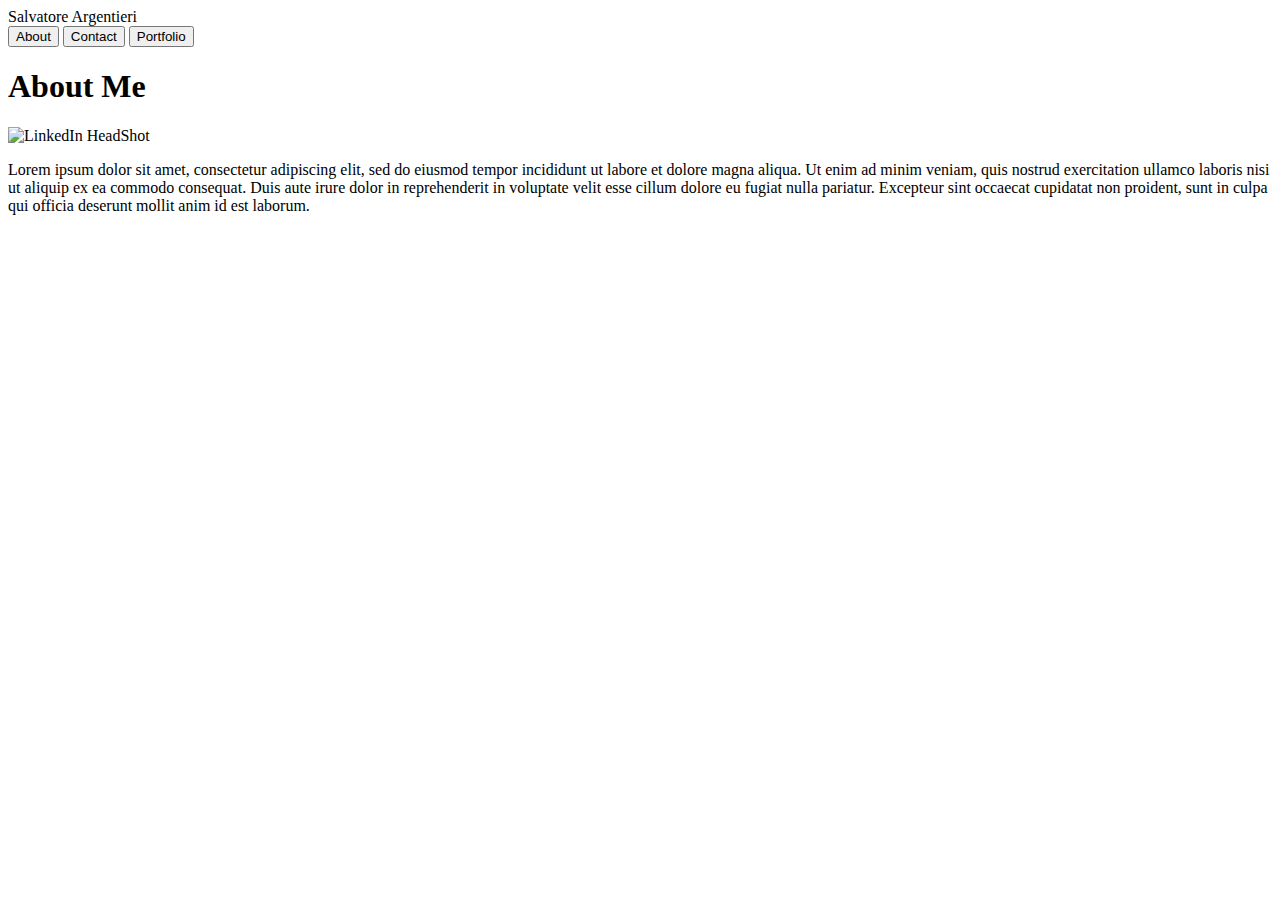
==== index.html @ 072df724 "HTML" ====
<html lang="en">

<head>
    <meta charset="UTF-8">
    <meta name="viewport" content="width=device-width, initial-scale=1.0">
    <meta http-equiv="X-UA-Compatible" content="ie=edge">
    <title>Salvatore's Portfolio: About</title>
</head>

<body>
    <header>Salvatore Argentieri</header>

        <nav>
            <a href="index.html"><button>About</button></a>
            <a href="Contact.html"><button>Contact</button></a>
            <a href="Portfolio.html"><button>Portfolio</button></a>    
        </nav>
    
    <section class= "mainInfo">

        <h1>About Me</h1>
        
        <img src="https://pbs.twimg.com/profile_images/967936140090265607/lnU1pAwr_400x400.jpg" alt="LinkedIn HeadShot">

        <p>
        Lorem ipsum dolor sit amet, consectetur adipiscing elit, sed do eiusmod tempor incididunt ut labore et dolore magna aliqua.
        Ut enim ad minim veniam, quis nostrud exercitation ullamco laboris nisi ut aliquip ex ea commodo consequat.
        Duis aute irure dolor in reprehenderit in voluptate velit esse cillum dolore eu fugiat nulla pariatur.
        Excepteur sint occaecat cupidatat non proident, sunt in culpa qui officia deserunt mollit anim id est laborum.
        </p>
    
    </section>
    
</body>
</html>
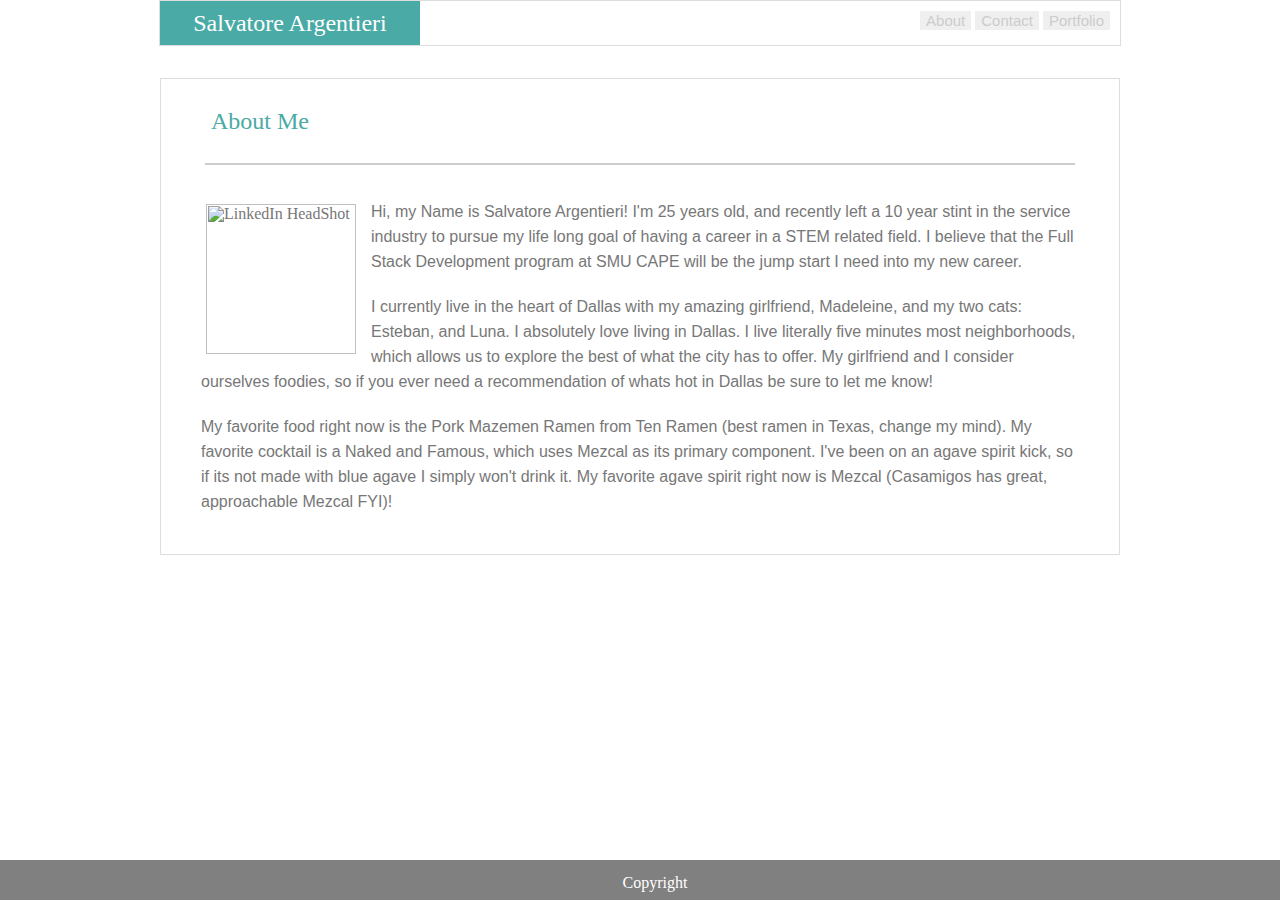
==== commit 39fb2972: "css" ====
--- a/index.html
+++ b/index.html
@@ -1,35 +1,58 @@
 <html lang="en">
-
 <head>
     <meta charset="UTF-8">
-    <meta name="viewport" content="width=device-width, initial-scale=1.0">
-    <meta http-equiv="X-UA-Compatible" content="ie=edge">
+
+    <link rel="stylesheet" type="text/css" href="assets/css/reset.css">
+    <link rel="stylesheet" type="text/css" href="assets/css/style.css">
+ 
     <title>Salvatore's Portfolio: About</title>
+
 </head>
 
 <body>
-    <header>Salvatore Argentieri</header>
+    <header>
+        <div id="Name">Salvatore Argentieri</div>
 
         <nav>
             <a href="index.html"><button>About</button></a>
             <a href="Contact.html"><button>Contact</button></a>
-            <a href="Portfolio.html"><button>Portfolio</button></a>    
+            <a href="Portfolio.html"><button>Portfolio</button></a>
         </nav>
+    </header>
     
-    <section class= "mainInfo">
+    <br><br>
+
+    <div class="clearfix"></div>
+
+    <section>
 
         <h1>About Me</h1>
+
+        <hr>
+
+        <br>
         
-        <img src="https://pbs.twimg.com/profile_images/967936140090265607/lnU1pAwr_400x400.jpg" alt="LinkedIn HeadShot">
+        <img id="profile"src="https://pbs.twimg.com/profile_images/967936140090265607/lnU1pAwr_200x200.jpg" alt="LinkedIn HeadShot">
 
         <p>
-        Lorem ipsum dolor sit amet, consectetur adipiscing elit, sed do eiusmod tempor incididunt ut labore et dolore magna aliqua.
-        Ut enim ad minim veniam, quis nostrud exercitation ullamco laboris nisi ut aliquip ex ea commodo consequat.
-        Duis aute irure dolor in reprehenderit in voluptate velit esse cillum dolore eu fugiat nulla pariatur.
-        Excepteur sint occaecat cupidatat non proident, sunt in culpa qui officia deserunt mollit anim id est laborum.
+        Hi, my Name is Salvatore Argentieri! I'm 25 years old, and recently left a 10 year stint in the service industry to pursue my life long goal of having a career in a STEM related field. I believe that the Full Stack Development program at SMU CAPE will be the jump start I need into my new career.
         </p>
+
+        <p>
+        I currently live in the heart of Dallas with my amazing girlfriend, Madeleine, and my two cats: Esteban, and Luna. I absolutely love living in Dallas. I live literally five minutes most neighborhoods, which allows us to explore the best of what the city has to offer. My girlfriend and I consider ourselves foodies, so if you ever need a recommendation of whats hot in Dallas be sure to let me know!
+        </p> 
+
+        <p>
+        My favorite food right now is the Pork Mazemen Ramen from Ten Ramen (best ramen in Texas, change my mind). My favorite cocktail is a Naked and Famous, which uses Mezcal as its primary component. I've been on an agave spirit kick, so if its not made with blue agave I simply won't drink it. My favorite agave spirit right now is Mezcal (Casamigos has great, approachable Mezcal FYI)!
+        </p>    
     
     </section>
+
+    <br>
+
+    <div class="clearfix"></div>
+
+    <footer>Copyright</footer>
     
 </body>
 </html>--- a/assets/css/style.css
+++ b/assets/css/style.css
@@ -0,0 +1,151 @@
+.clearfix::after{
+    content:"";
+    display: block;
+    clear: both;
+}
+
+body{
+    background-image: url("http://www.fabulousblogging.com/wp-content/uploads/2012/10/fabric_plaid2.jpg");
+}
+
+header{
+    background-color: #ffffff;
+    width: 960px;
+    height: 44px;
+    margin: auto; 
+    border: 1px solid #dddddd;
+}
+
+#Name{
+    Float:left;
+    font-family: 'Georgia', Times, 'Times New Roman', serif;
+    text-align: center;
+    font-size: 24px;
+    background-color: #4aaaa5;
+    color: #ffffff;
+    margin: auto;
+    width: 25%;
+    padding: 10px;
+}
+
+nav{
+    float:right;
+    margin: auto;
+    padding: 10px;    
+}
+
+button{
+    border-style: none;
+    font-family: 'Arial', 'Helvetica Neue', Helvetica, sans-serif;
+    font-size:15px;
+    color: #cccccc;
+}
+
+section{
+    background-color:#ffffff;
+    color:#777777;
+    width: 898px;
+    margin: auto;
+    padding: 30px;
+    border: 1px solid #dddddd;
+}
+
+.mainInfo {
+    height: 438px;
+    background-color:#ffffff;
+    color:#777777;
+    width: 898px;
+    margin: auto;
+    padding: 30px;
+    border: 1px solid #dddddd;
+}
+
+h1{
+    color:#4aaaa5;
+    font-family: 'Georgia', Times, 'Times New Roman', serif;
+    font-size: 24px;
+    padding-left: 20px;
+    margin-bottom: 30px;
+}
+
+p {
+    font-family: 'Arial', 'Helvetica Neue', Helvetica, sans-serif;
+    padding: 10px;
+    line-height: 25px;
+}
+
+#profile {
+    float: left;
+    padding: 15px;
+    margin: 0;
+    width: 150px;
+    height: 150px;
+}
+
+hr{
+    color: #cccccc;
+    background-color:#cccccc;
+    border: none;
+    height: 2px;
+    width: 870px;
+}
+
+footer{
+    position: fixed;
+    clear:both;
+    margin: auto;
+    padding: 15px;
+    width: 100%;
+    background-color: grey;
+    text-align: center;
+    color: white;
+    height: 10px;
+    bottom: 0px;
+    /* border: 5px #4aaaa5; */
+}
+
+input[type=text] {
+    width: 100%;
+    padding: 5px;
+    margin-top: 4px;
+    box-sizing: border-box;
+}
+
+input[type=msg] {
+    width: 100%;
+    padding: 80px;
+    margin-top: 4px;
+    box-sizing: border-box;
+}
+
+form {
+    margin: auto;
+    width: 870px;
+    padding: 15px;
+}
+
+input[type=button] {
+    border-style: none;
+    color: #ffffff;
+    background-color:#4aaaa5;
+    height: 7%;
+    width: 12%;
+    font-family: 'Arial', 'Helvetica Neue', Helvetica, sans-serif;
+    font-size: 14px;
+}
+
+.img {
+    position: relative;
+    float: left;
+    width:  250px;
+    height: 250px;
+    background-position: 50% 50%;
+    background-repeat:   no-repeat;
+    background-size:     cover;
+    padding: 15px;
+    margin:auto;
+}
+
+#pMain {
+    height: 700px
+}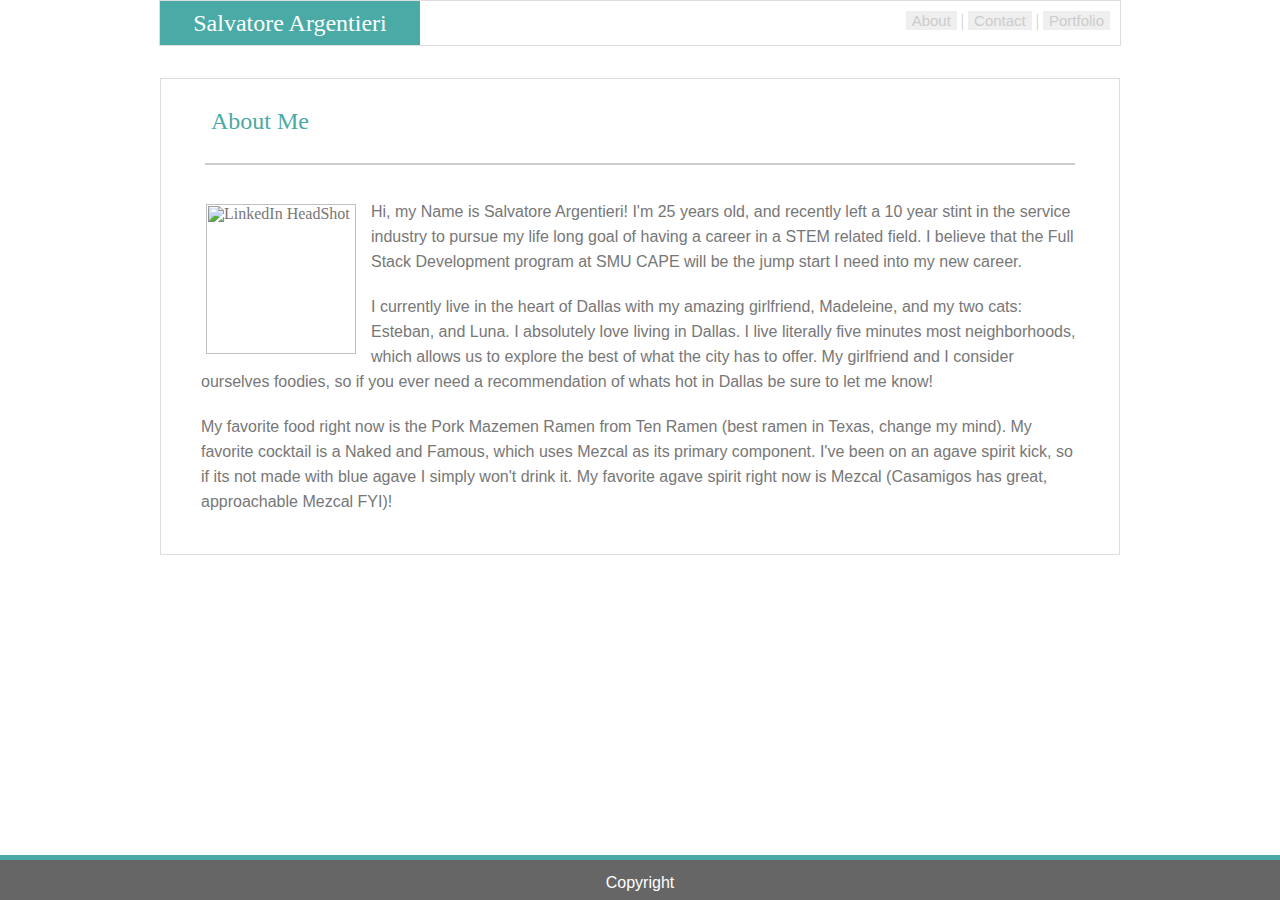
==== commit 4facba32: "final for grading" ====
--- a/index.html
+++ b/index.html
@@ -14,8 +14,8 @@
         <div id="Name">Salvatore Argentieri</div>
 
         <nav>
-            <a href="index.html"><button>About</button></a>
-            <a href="Contact.html"><button>Contact</button></a>
+            <a href="index.html"><button>About</button></a> <span>|</span>
+            <a href="Contact.html"><button>Contact</button></a> <span>|</span>
             <a href="Portfolio.html"><button>Portfolio</button></a>
         </nav>
     </header>
--- a/assets/css/style.css
+++ b/assets/css/style.css
@@ -3,6 +3,8 @@
     display: block;
     clear: both;
 }
+
+/*Navbar, Header, Over All Style of Page  */
 
 body{
     background-image: url("http://www.fabulousblogging.com/wp-content/uploads/2012/10/fabric_plaid2.jpg");
@@ -41,23 +43,12 @@
     color: #cccccc;
 }
 
-section{
-    background-color:#ffffff;
-    color:#777777;
-    width: 898px;
-    margin: auto;
-    padding: 30px;
-    border: 1px solid #dddddd;
-}
-
-.mainInfo {
-    height: 438px;
-    background-color:#ffffff;
-    color:#777777;
-    width: 898px;
-    margin: auto;
-    padding: 30px;
-    border: 1px solid #dddddd;
+hr{
+    color: #cccccc;
+    background-color:#cccccc;
+    border: none;
+    height: 2px;
+    width: 870px;
 }
 
 h1{
@@ -68,6 +59,35 @@
     margin-bottom: 30px;
 }
 
+span{
+    color:#cccccc;
+
+
+}
+
+/* ABOUT */
+/* Section strucutre and style for About */
+
+section{
+    background-color:#ffffff;
+    color:#777777;
+    width: 898px;
+    margin: auto;
+    padding: 30px;
+    border: 1px solid #dddddd;
+}
+
+.mainInfo {
+    height: 438px;
+    background-color:#ffffff;
+    color:#777777;
+    width: 898px;
+    margin: auto;
+    padding: 30px;
+    border: 1px solid #dddddd;
+}
+
+
 p {
     font-family: 'Arial', 'Helvetica Neue', Helvetica, sans-serif;
     padding: 10px;
@@ -82,33 +102,15 @@
     height: 150px;
 }
 
-hr{
-    color: #cccccc;
-    background-color:#cccccc;
-    border: none;
-    height: 2px;
-    width: 870px;
-}
-
-footer{
-    position: fixed;
-    clear:both;
-    margin: auto;
-    padding: 15px;
-    width: 100%;
-    background-color: grey;
-    text-align: center;
-    color: white;
-    height: 10px;
-    bottom: 0px;
-    /* border: 5px #4aaaa5; */
-}
+/* CONTACT */
+/* Sumbission Form Structure and Sizing */
 
 input[type=text] {
     width: 100%;
     padding: 5px;
     margin-top: 4px;
     box-sizing: border-box;
+    font-family: 'Arial', 'Helvetica Neue', Helvetica, sans-serif;
 }
 
 input[type=msg] {
@@ -116,12 +118,14 @@
     padding: 80px;
     margin-top: 4px;
     box-sizing: border-box;
+    font-family: 'Arial', 'Helvetica Neue', Helvetica, sans-serif;
 }
 
 form {
     margin: auto;
     width: 870px;
     padding: 15px;
+    font-family: 'Arial', 'Helvetica Neue', Helvetica, sans-serif;
 }
 
 input[type=button] {
@@ -134,18 +138,175 @@
     font-size: 14px;
 }
 
-.img {
-    position: relative;
-    float: left;
-    width:  250px;
-    height: 250px;
-    background-position: 50% 50%;
-    background-repeat:   no-repeat;
-    background-size:     cover;
-    padding: 15px;
-    margin:auto;
+.img1 {
+    position: relative;
+    width:  250px;
+    height: 250px;
+    /* margin-left: 15px; */
+    border: 1px solid #dddddd;
+    float:left;
 }
 
 #pMain {
     height: 700px
-}+}
+
+/* PORTFOLIO */
+/* Image Box 1 */
+
+#box1{
+    position: absolute;
+    float: left;
+}
+
+.img1 {
+    position: relative;
+    width:  250px;
+    height: 250px;
+    margin-left: 15px;
+    border: 1px solid #dddddd;
+    float:left;
+}
+
+#p1{
+    position: absolute;
+    background-color: #4aaaa5;
+    color: #ffffff;
+    width: 232px;
+    height: 30px;
+    margin-left:15px;
+    bottom: 5px;
+    padding: 10;
+    text-align: center;
+    font-family: 'Arial', 'Helvetica Neue', Helvetica, sans-serif;
+}
+
+/* Image Box 2 */
+
+#box2{
+    position: relative;
+    left: 325px;
+    float: left;
+} 
+
+.img2 {
+    position: relative;
+    width:  250px;
+    height: 250px;
+    border: 1px solid #dddddd;
+ 
+}
+
+#p2{
+    position: relative;
+    background-color: #4aaaa5;
+    color: #ffffff;
+    width: 232px;
+    height: 30px;
+    bottom: 55px;
+    padding: 10;
+    text-align: center;
+    font-family: 'Arial', 'Helvetica Neue', Helvetica, sans-serif;
+} 
+
+/* Image Box 3 */
+
+#box3 {
+    position: relative;
+    float:left;
+    left:380px;
+} 
+
+.img3 {
+    position: relative;
+    width:  250px;
+    height: 250px;
+    border: 1px solid #dddddd;
+ 
+}
+
+#p3 {
+    position: relative;
+    background-color: #4aaaa5;
+    color: #ffffff;
+    width: 232px;
+    height: 30px;
+    bottom: 55px;
+    padding: 10;
+    text-align: center;
+    font-family: 'Arial', 'Helvetica Neue', Helvetica, sans-serif;
+} 
+
+/* Image Box 4 */
+#box4 {
+    position: absolute;
+    top: 475px;
+    float: left;
+} 
+
+.img4 {
+    position: relative;
+    width:  250px;
+    height: 250px;
+    margin-left: 15px;
+    border: 1px solid #dddddd;
+    float:left;
+}
+
+#p4 {
+    position: absolute;
+    background-color: #4aaaa5;
+    color: #ffffff;
+    width: 232px;
+    height: 30px;
+    margin-left:15px;
+    bottom: 5px;
+    padding: 10;
+    text-align: center;
+    font-family: 'Arial', 'Helvetica Neue', Helvetica, sans-serif;
+} 
+
+/* Image Box 5 */
+
+#box5{
+    position: relative;
+    top: 285px;
+    float: left;
+    left: -177px;
+}
+
+.img5 {
+    position: relative;
+    width:  250px;
+    height: 250px;
+    border: 1px solid #dddddd;
+}
+
+#p5 {
+    position: relative;
+    background-color: #4aaaa5;
+    color: #ffffff;
+    width: 232px;
+    height: 30px;
+    bottom: 55px;
+    padding: 10;
+    text-align: center;
+    font-family: 'Arial', 'Helvetica Neue', Helvetica, sans-serif;
+} 
+
+
+/* Footer Structure and Sizing */
+
+footer{
+    font-family: 'Arial', 'Helvetica Neue', Helvetica, sans-serif;
+    background: #666666;
+    color: #ffffff;
+    padding: 15px 0;
+    text-align: center;
+    border-top: 5px solid #4aaaa5;
+    position: fixed;
+    bottom: 0;
+    height: 10px;
+    width: 100%;
+ }
+
